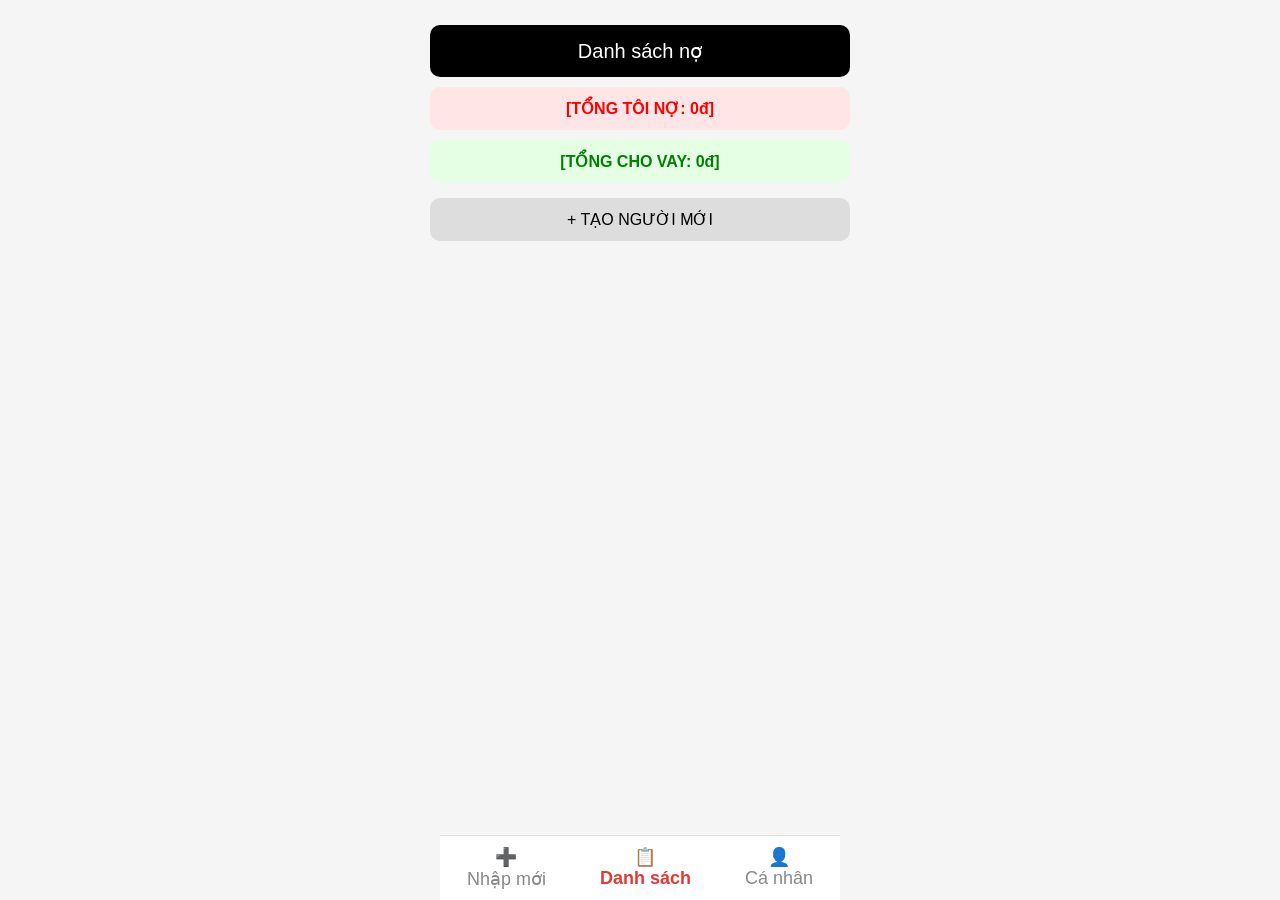
==== frontend/html/index.html @ e3f3930b "init clean project" ====
<!DOCTYPE html>
<html lang="vi">

<head>
  <meta charset="UTF-8">
  <meta name="viewport" content="width=device-width, initial-scale=1.0">
  <title>App Nợ</title>
  <link rel="stylesheet" href="../css/home.css">
</head>

<body>
  <div class="container">
    <div class="tab">
      <div class="list_title">Danh sách nợ</div>
    </div>

    <div id="total-debt" class="summary red">
      [TỔNG TÔI NỢ: 1.5M VND]
    </div>

    <div id="total-loan" class="summary green">
      [TỔNG CHO VAY: 2.8M VND]
    </div>

    <button class="add-btn">+ TẠO NGƯỜI MỚI</button>

    <div id="debt-list" class="list">
      <div class="card">
        <img src="../image/images.jpg">
        <div class="info">
          <div class="name">Tùng</div>
          <div class="desc">Ăn trưa</div>
        </div>
        <div class="money red">-50k</div>
      </div>

      <div class="card">
        <img src="../image/images.jpg">
        <div class="info">
          <div class="name">Lan</div>
          <div class="desc">Mượn tiền</div>
        </div>
        <div class="money green">+150k</div>
      </div>
    </div>
  </div>

  <!-- ===== BOTTOM NAV ===== -->
  <div class="bottom-nav">
    <div class="nav-item">➕<br>Nhập mới</div>
    <div class="nav-item active">📋<br>Danh sách</div>
    <div class="nav-item">👤<br>Cá nhân</div>
  </div>


  <script src="../js/home.js"></script>
</body>

</html>
---- frontend/css/home.css ----
body {
    font-family: Arial;
    background: #f5f5f5;
    margin: 0;
}

.tab {
    display: flex;
    background: #000000;
    border-radius: 10px;
    padding: 4px;
    margin: 10px 0;
}

.list_title {
    flex: 1;
    text-align: center;
    padding: 10px;
    border-radius: 8px;
    color: #ffffff;
     text-align: center;
    font-size: 20px;

}

   

.container {
    padding: 15px;
    max-width: 420px;
    margin: auto;
}

/* summary */
.summary {
    padding: 12px;
    border-radius: 10px;
    margin-top: 10px;
    font-weight: bold;
    text-align: center;
}

.red {
    background: #ffe5e5;
    color: red;
}

.green {
    background: #e5ffe5;
    color: green;
}

/* button */
.add-btn {
    width: 100%;
    padding: 12px;
    margin-top: 15px;
    font-size: 16px;
    border-radius: 10px;
    border: none;
    background: #ddd;
}

/* list */
.card {
    display: flex;
    align-items: center;
    background: white;
    padding: 10px;
    margin-top: 10px;
    border-radius: 10px;
}

.card img {
    width: 40px;
    height: 40px;
    border-radius: 50%;
}

.info {
    flex: 1;
    margin-left: 10px;
}

.name {
    font-weight: bold;
}

.desc {
    font-size: 12px;
    color: gray;
}

.money {
    font-weight: bold;
}

.nav-item {
    text-align: center;
    color: #888;
    font-size: 18px;
}

.nav-item.active {
    color: #e53935;
    font-weight: bold;
    border-radius: 8px;
    box-sizing: border-box;

}

/* BOTTOM NAV */
.bottom-nav {
    position: fixed;
    bottom: 0;
    left: 0;
    right: 0;
    max-width: 400px;
    margin: auto;
    display: flex;
    justify-content: space-around;
    background: white;
    padding: 10px 0;
    border-top: 1px solid #ddd;
}
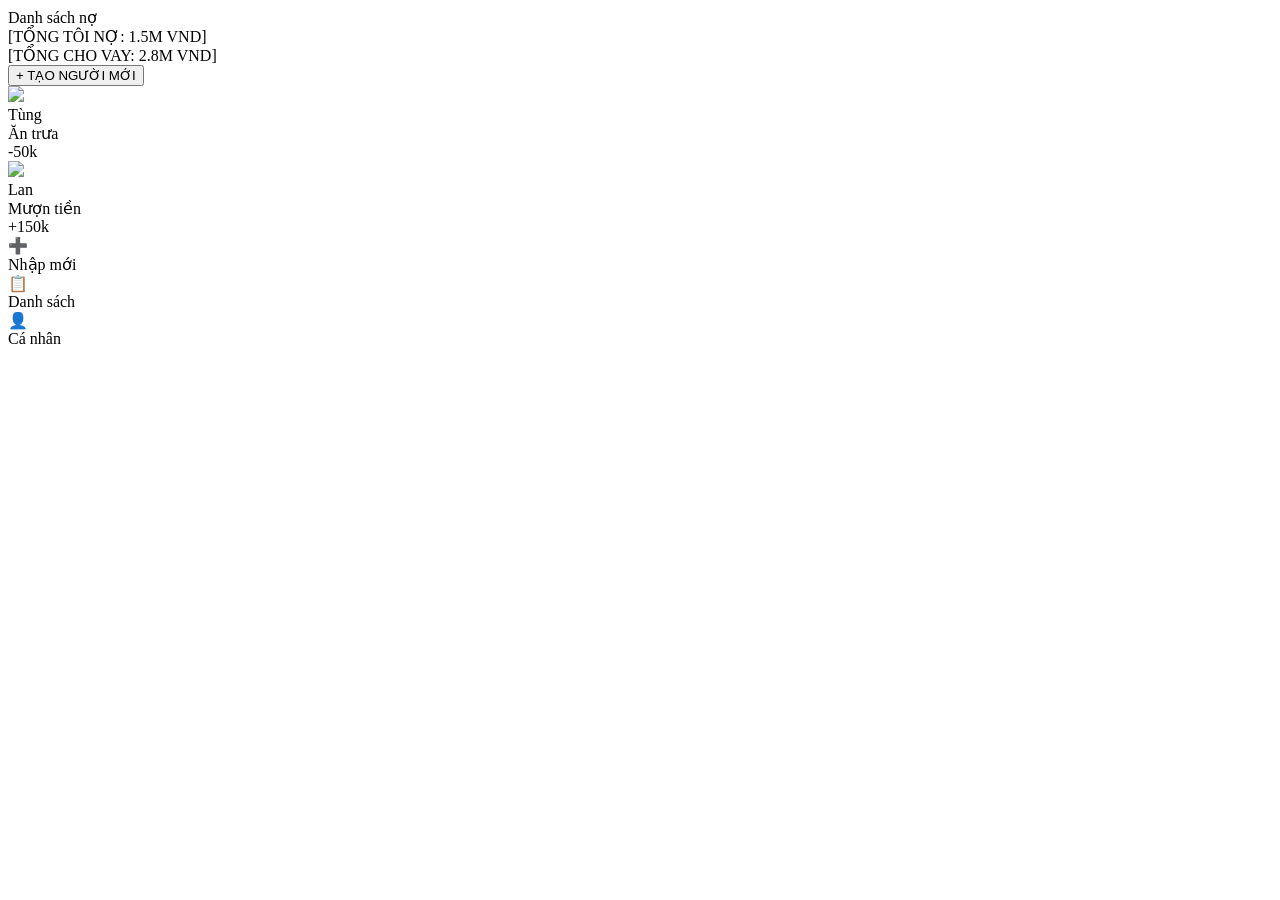
==== commit eba76896: "remove python backend artifacts for" ====
--- a/frontend/html/index.html
+++ b/frontend/html/index.html
@@ -5,7 +5,7 @@
   <meta charset="UTF-8">
   <meta name="viewport" content="width=device-width, initial-scale=1.0">
   <title>App Nợ</title>
-  <link rel="stylesheet" href="../css/home.css">
+  <link rel="stylesheet" href="css/home.css">
 </head>
 
 <body>
@@ -26,7 +26,7 @@
 
     <div id="debt-list" class="list">
       <div class="card">
-        <img src="../image/images.jpg">
+        <img src="image/images.jpg">
         <div class="info">
           <div class="name">Tùng</div>
           <div class="desc">Ăn trưa</div>
@@ -35,7 +35,7 @@
       </div>
 
       <div class="card">
-        <img src="../image/images.jpg">
+        <img src="image/images.jpg">
         <div class="info">
           <div class="name">Lan</div>
           <div class="desc">Mượn tiền</div>
@@ -53,7 +53,7 @@
   </div>
 
 
-  <script src="../js/home.js"></script>
+  <script src="js/home.js"></script>
 </body>
 
 </html>
